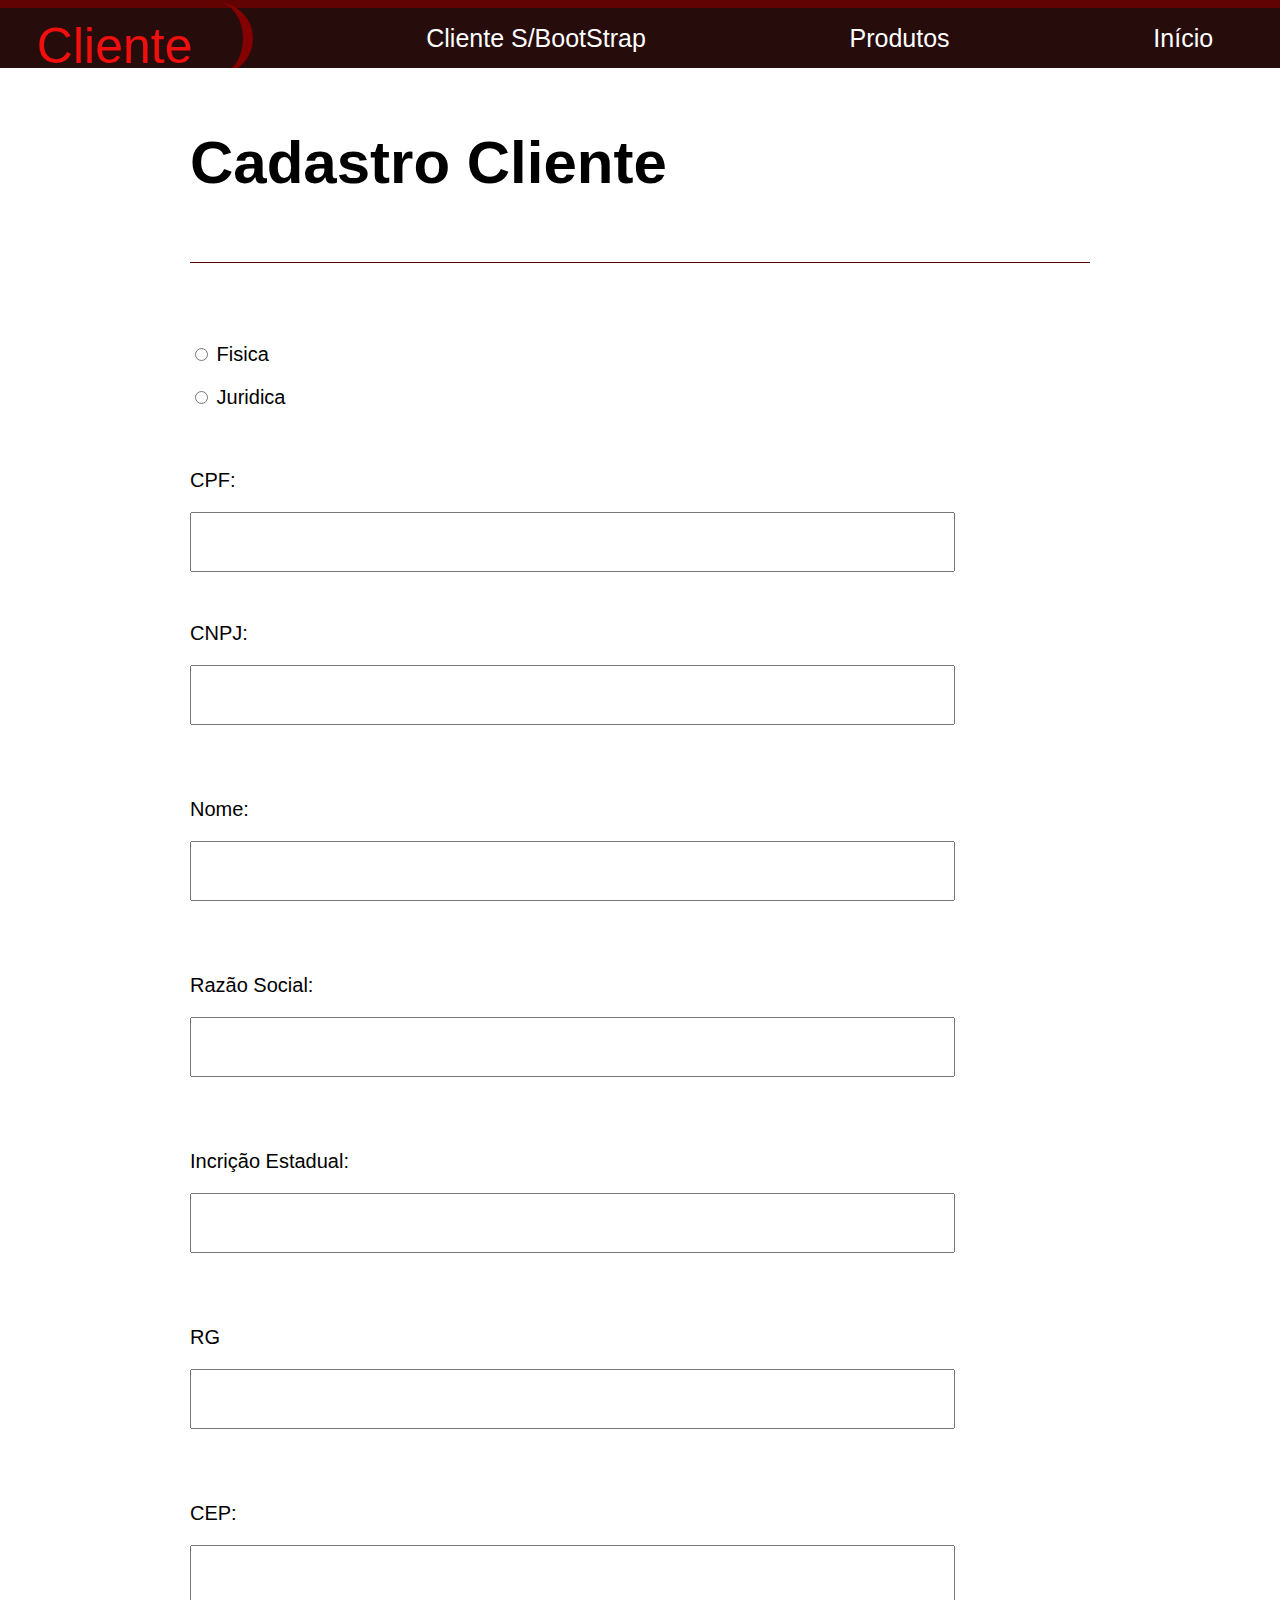
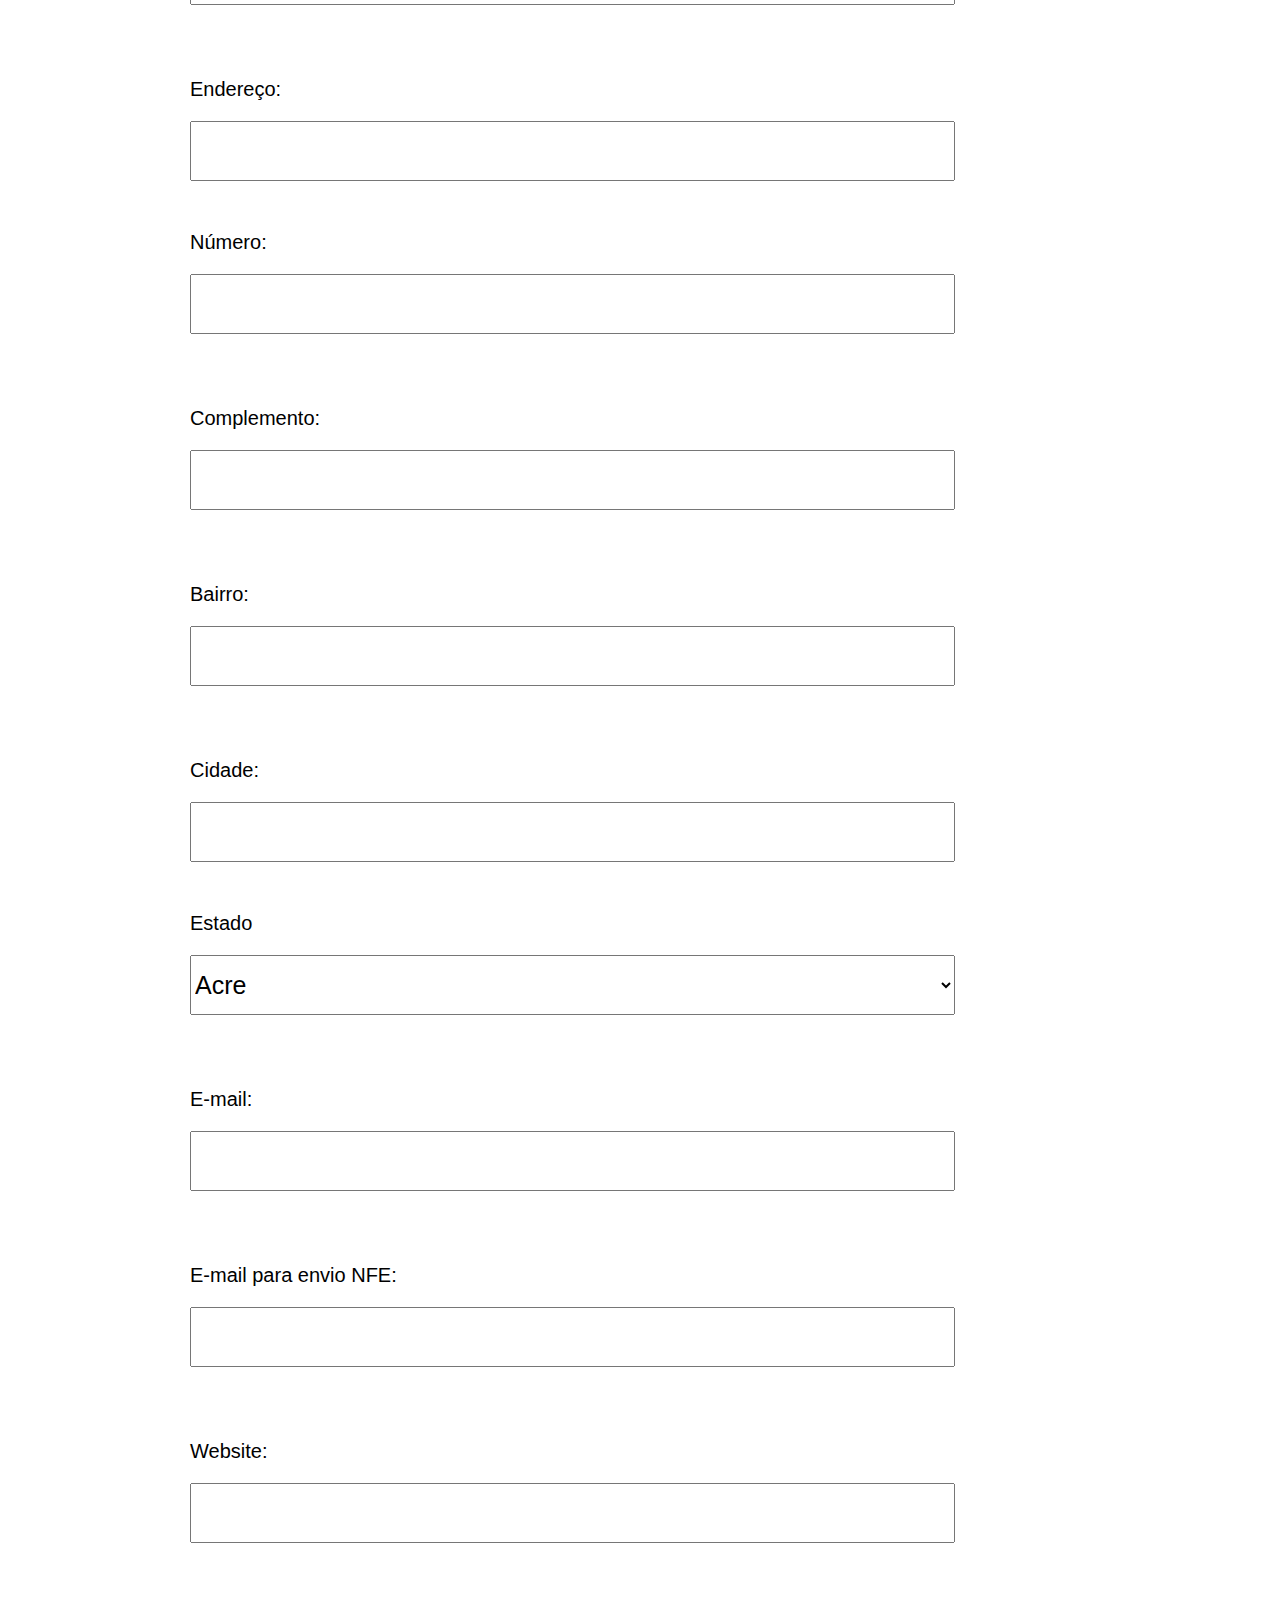
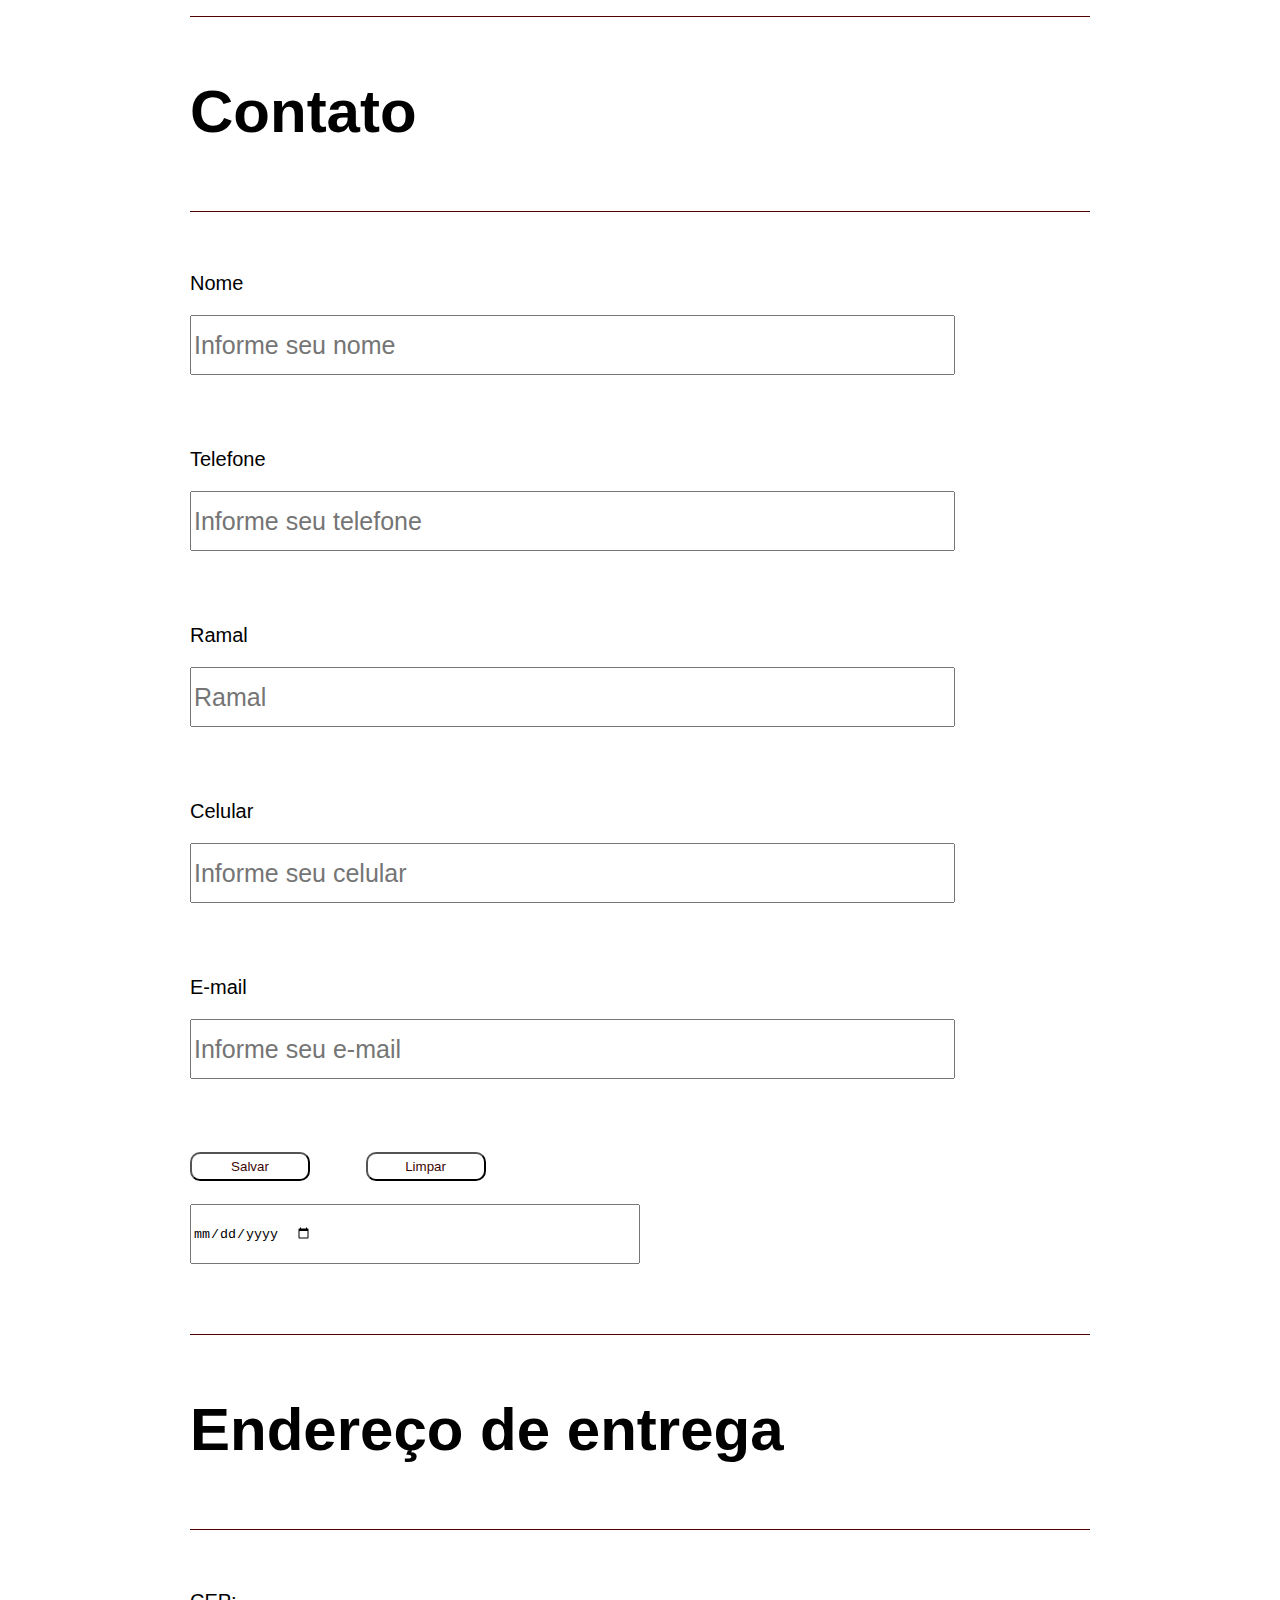
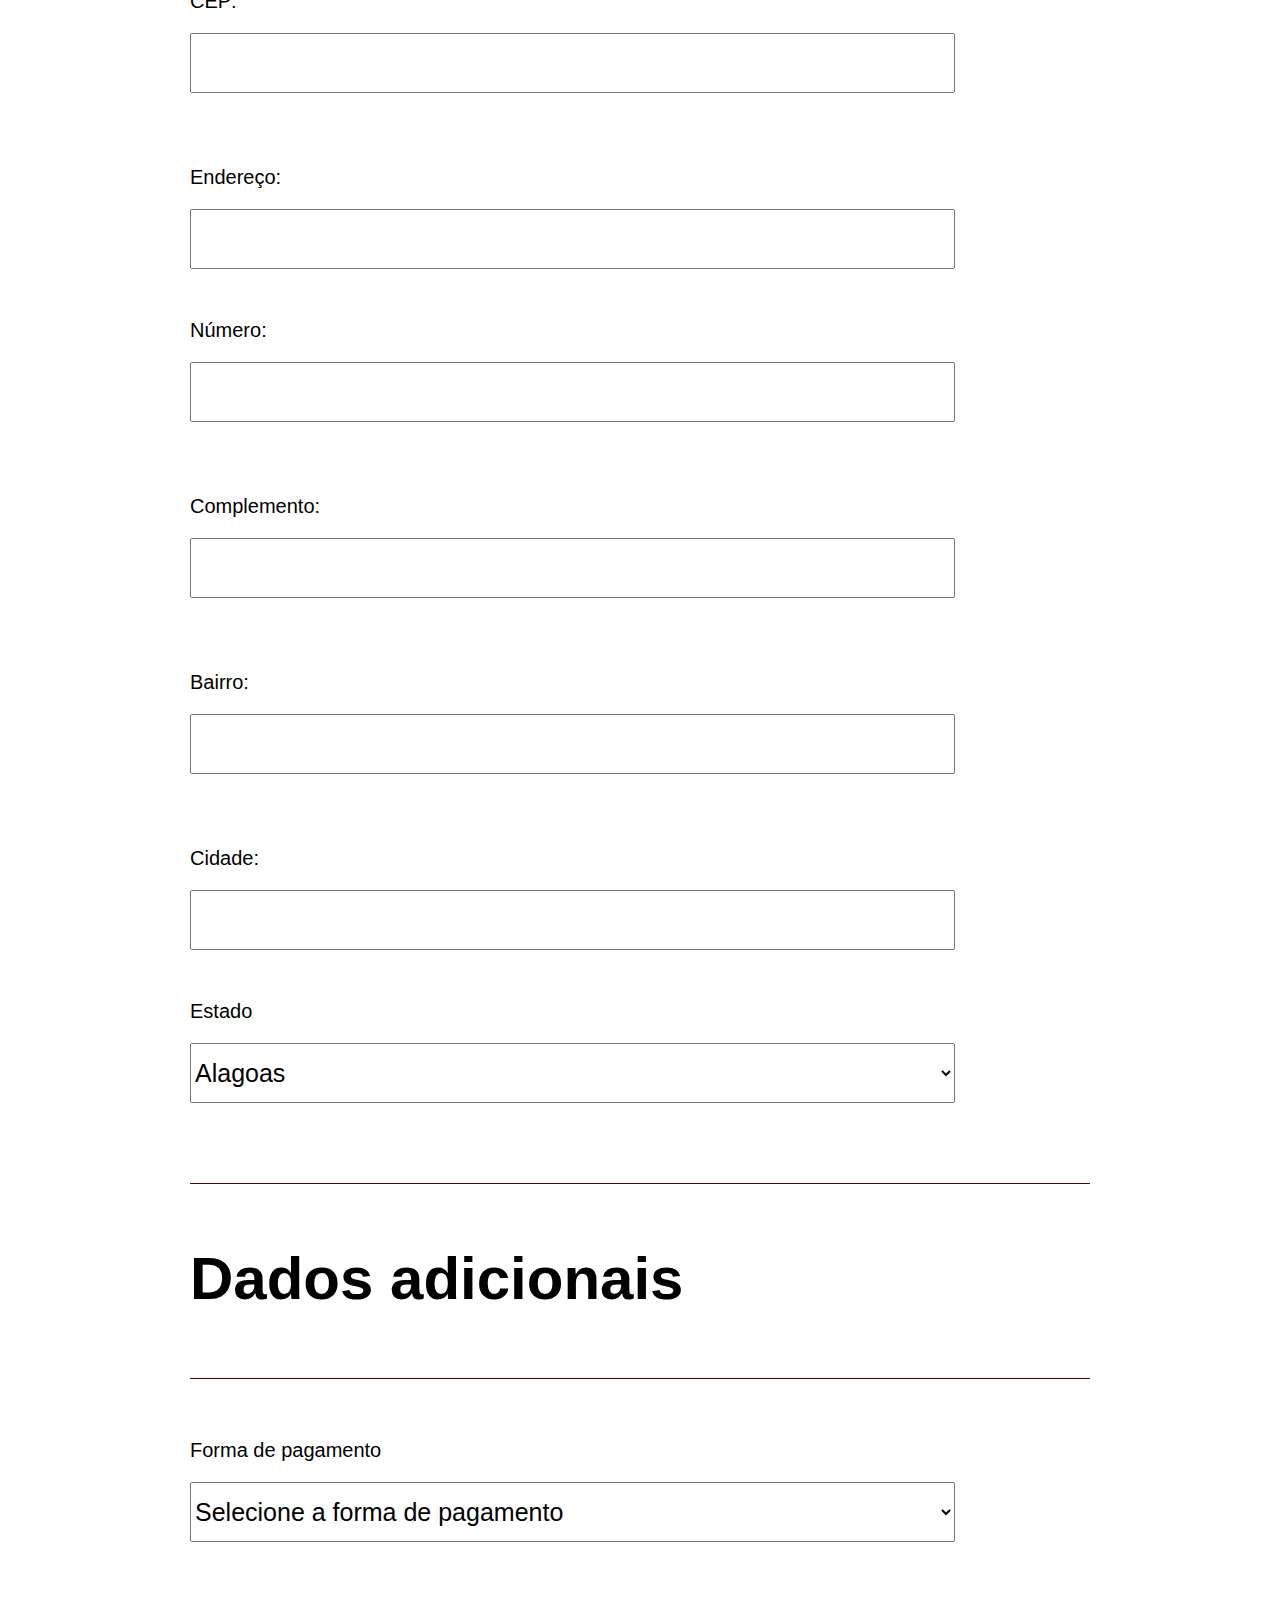
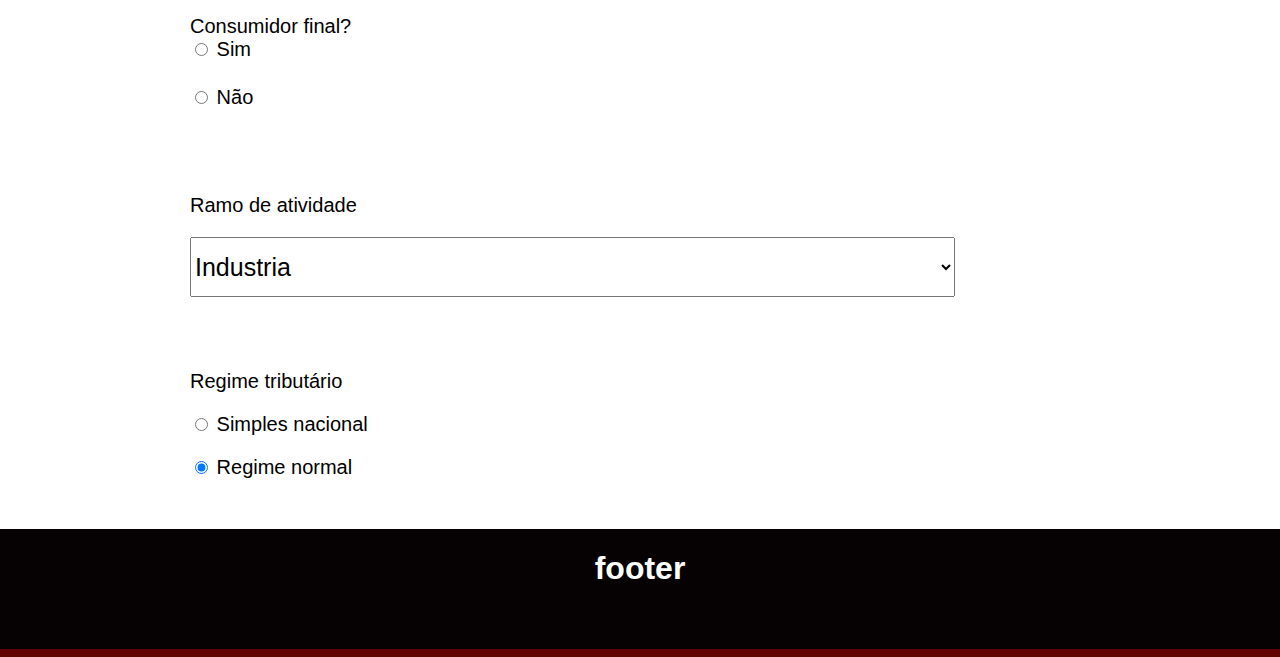
==== Cadastro_com_Bootstrap.html @ b9634b21 "first commit" ====
<!doctype html>
  <html lang="en">
    <head>
      <meta charset="utf-8">
      <meta name="viewport" content="width=device-width, initial-scale=1">
      <title>Client</title>
      <link href="https://cdn.jsdelivr.net/npm/bootstrap@5.3.0-alpha1/dist/css/bootstrap.min.css" rel="stylesheet" integrity="sha384-GLhlTQ8iRABdZLl6O3oVMWSktQOp6b7In1Zl3/Jr59b6EGGoI1aFkw7cmDA6j6gD" crossorigin="anonymous">
      <link rel="stylesheet" href= "style.css">
    
    </head>
    <body>
      <header>
        <div class="cab">
                <p>Cliente</p>
                <a class="nav-link" href="Cadastrar cliente.html">Cliente s/bootStrap</a>
            
                <a class="nav-link" href="Produtos.html">Produtos</a>
            
                <a class="nav-link" href="index.html">Início</a>

        </div>



    </header>

      <div class="container">
        
      

        <form action="Clientes">
          <h2>Cadastro Cliente</h2>
          <div class="checks">
            <div class="form-check">
              <input class="form-check-input" type="radio" name="flexRadioDefault" id="flexRadioDefault1">
              <label class="form-check-label" for="flexRadioDefault1">
                  Fisica
              </label>
            </div>
            <div class="form-check">
              <input class="form-check-input" type="radio" name="flexRadioDefault" id="flexRadioDefault2" checked>
              <label class="form-check-label" for="flexRadioDefault2">
                  Juridica
              </label>
            </div>



          </div>

          
    

          <label for="CPF">CPF:</label>
          
          <input type="text"class="form-control" aria-label="Sizing example input" aria-describedby="inputGroup-sizing-sm" maxlength="18" size="18">
          <label for="CNPJ">CNPJ:</label>
          <input type="text" size="18" maxlength="18" required class="form-control" aria-label="Sizing example input" aria-describedby="inputGroup-sizing-sm"><br>

          <label for="Nome">Nome:</label>
          <input type="text" size="60" maxlength="60" required class="form-control" aria-label="Sizing example input" aria-describedby="inputGroup-sizing-sm"><br>
          <label for="Razão Social">Razão Social:</label>
          <input type="text" size="60" maxlength="60" required class="form-control" aria-label="Sizing example input" aria-describedby="inputGroup-sizing-sm"><br>

          <label for="Inscrição Estadual">Incrição Estadual:</label>
          <input type="text" size="20" maxlength="20" class="form-control" aria-label="Sizing example input" aria-describedby="inputGroup-sizing-sm"><br>
          <label for="RG">RG</label>
          <input type="text" size="20" maxlength="20" class="form-control" aria-label="Sizing example input" aria-describedby="inputGroup-sizing-sm"><br>

          <label for="CEP">CEP:</label>
          <input type="text" size="9" maxlength="9" required class="form-control" aria-label="Sizing example input" aria-describedby="inputGroup-sizing-sm"><br> 

          <label for="Endereço">Endereço:</label>
          <input type="text" size="50" maxlength="50" class="form-control" aria-label="Sizing example input" aria-describedby="inputGroup-sizing-sm">

          <label for="Número">Número:</label>
          <input type="text" size="5" maxlength="5" class="form-control" aria-label="Sizing example input" aria-describedby="inputGroup-sizing-sm"><br>


          <label for="Complemento">Complemento:</label>
          <input type="text" size="50" maxlength="50" class="form-control" aria-label="Sizing example input" aria-describedby="inputGroup-sizing-sm"><br>

          <label for="Bairro">Bairro:</label>
          <input type="text" size="30" maxlength="30" class="form-control" aria-label="Sizing example input" aria-describedby="inputGroup-sizing-sm"><br>

          <label for="Cidade">Cidade:</label>
          <input type="text" size="30" maxlength="30" class="form-control" aria-label="Sizing example input" aria-describedby="inputGroup-sizing-sm">


          <label for="estado">Estado</label>
          <select id="estado" name="estado" class="form-select form-select-lg mb-3" aria-label="Sizing example input" aria-describedby="inputGroup-sizing-sm">
          <option value="AC">Acre</option>
          <option value="AL">Alagoas</option>
          <option value="AP">Amapá</option>
      <option value="AM">Amazonas</option>
          <option value="BA">Bahia</option>
          <option value="CE">Ceará</option>
          <option value="DF">Distrito Federal</option>
      <option value="ES">Espírito Santo</option>
          <option value="GO">Goiás</option>
          <option value="MA">Maranhao</option>
          <option value="MG">Minas Gerais</option>
      <option value="PA">Pará</option>
          <option value="PB">Paraíba</option>
          <option value="PR">Paraná</option>
          <option value="PE">Pernambuco</option>
      <option value="PI">Piauí</option>
          <option value="RJ">Rio de Janeiro</option>
          <option value="RN">Rio Grande do Norte</option>
          <option value="RS">Rio Grande do Sul</option>
          <option value="RO">Rondônia</option>
      <option value="RR">Roraima</option>
          <option value="SC">Santa Catarina</option>
          <option value="SP">São Paulo</option>
          <option value="SE">Sergipe</option>
      <option value="TO">Tocantins</option>

          </select>

          <br>

          <label for="Email">E-mail:</label>
          <input type="text" size="60" maxlength="60" required class="form-control" aria-label="Sizing example input" aria-describedby="inputGroup-sizing-sm"><br>

          <label for="Email para envio NFE">E-mail para envio NFE:</label>
          <input type="text" size="60" maxlength="60" required class="form-control" aria-label="Sizing example input" aria-describedby="inputGroup-sizing-sm"><br>

          <label for="Website">Website:</label>
          <input type="text" size="60" maxlength="60" class="form-control" aria-label="Sizing example input" aria-describedby="inputGroup-sizing-sm"><br>
          
          
          <div class="contato">

                <h2>Contato</h2>


                <label for="entrada do nome">Nome</label>
                <input type="text" size="30" required placeholder="Informe seu nome" class="form-control" aria-label="Sizing example input" aria-describedby="inputGroup-sizing-sm"> <br>
                
                <label for="telefone">Telefone</label>
                <input type="tel" size="30" required placeholder="Informe seu telefone" class="form-control" aria-label="Sizing example input" aria-describedby="inputGroup-sizing-sm"><br>
                <label for="Ramal">Ramal</label>
                <input type="text" size="5" required placeholder="Ramal" class="form-control" aria-label="Sizing example input" aria-describedby="inputGroup-sizing-sm"><br>
                <label for="Celular">Celular</label>
                <input type="tel" size="30" required placeholder="Informe seu celular" class="form-control" aria-label="Sizing example input" aria-describedby="inputGroup-sizing-sm"><br>
                <label for="email">E-mail</label>
                <input type="email" size="60" required placeholder="Informe seu e-mail" class="form-control" aria-label="Sizing example input" aria-describedby="inputGroup-sizing-sm"><br>


                <input  class="button"  type="Submit" value="Salvar">
                <input class="button" type="reset" value="Limpar"><br><br>
      
                <input class="data" type="date" e>
          </div>

          <div class="endereco">

          <h2>Endereço de entrega</h2>
          <label for="CEP">CEP:</label>
          <input type="text"  required class="form-control" aria-label="Sizing example input" aria-describedby="inputGroup-sizing-sm"><br> 

          <label for="Endereço">Endereço:</label>
          <input type="text" size="50" maxlength="50" class="form-control" aria-label="Sizing example input" aria-describedby="inputGroup-sizing-sm">

          <label for="Número">Número:</label>
          <input type="text" size="5" maxlength="5" class="form-control" aria-label="Sizing example input" aria-describedby="inputGroup-sizing-sm"><br>


          <label for="Complemento">Complemento:</label>
          <input type="text" size="50" maxlength="50" class="form-control" aria-label="Sizing example input" aria-describedby="inputGroup-sizing-sm"><br>

          <label for="Bairro">Bairro:</label>
          <input type="text" size="30" maxlength="30" class="form-control" aria-label="Sizing example input" aria-describedby="inputGroup-sizing-sm"><br>

          <label for="Cidade">Cidade:</label>
          <input type="text" size="30" maxlength="30" class="form-control" aria-label="Sizing example input" aria-describedby="inputGroup-sizing-sm">


          <label for="estado">Estado</label>
          <select id="estado" name="estado" class="form-select form-select-lg mb-3" aria-describedby="inputGroup-sizing-sm"> 
          <option value="AL">Alagoas</option>
          <option value="AP">Amapá</option>
      <option value="AM">Amazonas</option>
          <option value="BA">Bahia</option>
          <option value="CE">Ceará</option>
          <option value="DF">Distrito Federal</option>
      <option value="ES">Espírito Santo</option>
          <option value="GO">Goiás</option>
          <option value="MA">Maranhao</option>
          <option value="MG">Minas Gerais</option>
      <option value="PA">Pará</option>
          <option value="PB">Paraíba</option>
          <option value="PR">Paraná</option>
          <option value="PE">Pernambuco</option>
      <option value="PI">Piauí</option>
          <option value="RJ">Rio de Janeiro</option>
          <option value="RN">Rio Grande do Norte</option>
          <option value="RS">Rio Grande do Sul</option>
          <option value="RO">Rondônia</option>
      <option value="RR">Roraima</option>
          <option value="SC">Santa Catarina</option>
          <option value="SP">São Paulo</option>
          <option value="SE">Sergipe</option>
      <option value="TO">Tocantins</option>
          </select>

          </div>

          <div class="adicionais">
          <h2>Dados adicionais</h2>

          <label for="formapag">Forma de pagamento</label>
            <select name="" id="formaspagamentos" class="form-select form-select-lg mb-3"  aria-label=".form-select-lg example">
              <option selected>Selecione a forma de pagamento</option>
              <option value="1">A vista</option>
              <option value="2">15 dias</option>
              <option value="3">30 dias</option>
              <option value="4">30/60</option>
              <option value="4">30/60/90</option>
            </select><br>
            <div class="atev"> <label id="tipo">Consumidor final?</label><br>
              <input class="form-check-input" type="radio" id="Consumidorfinal" name="cliente" value="final">
              <label for="cf">Sim</label><br>
              <input class="form-check-input" type="radio" id="ci" name="cliente" value="intermediario">
              <label for="ci">Não</label><br> 
            </div>


          <label for="ramo">Ramo de atividade</label>
          <select name="" id="ramo" class="form-select form-select-lg mb-3" aria-describedby="inputGroup-sizing-sm">
              <option value="1">Industria</option>
              <option value="2">Atacado</option>
              <option value="3">Varejo</option>
            </select><br>
      
            <label id="tipo">Regime tributário</label>
            
            <div class="form-check">
              <input class="form-check-input" type="radio" name="flexRadioDefault" id="flexRadioDefault1">
              <label class="form-check-label" for="flexRadioDefault1">
                  Simples nacional
              </label>
            </div>
            <div class="form-check">
              <input class="form-check-input" type="radio" name="flexRadioDefault" id="flexRadioDefault2" checked>
              <label class="form-check-label" for="flexRadioDefault2">
                  Regime normal
              </label>
            </div>

          </div>




      
      </form>


      </div>
    </div>
      <script src="https://cdn.jsdelivr.net/npm/bootstrap@5.3.0-alpha1/dist/js/bootstrap.bundle.min.js" integrity="sha384-w76AqPfDkMBDXo30jS1Sgez6pr3x5MlQ1ZAGC+nuZB+EYdgRZgiwxhTBTkF7CXvN" crossorigin="anonymous"></script>
      <footer>
        <h1>
          footer
        </h1>
      </footer>
    
    </body>

  </html>
---- style.css ----
*{
    box-sizing: border-box;
    
}

.cab{

    height: 60px;
    display: flex;
    background-color: rgb(39, 12, 12);
    color: rgb(255, 255, 255);
    width: 1320px;
    justify-content: space-around;
    text-transform:capitalize;
    font-family:sans-serif;
    align-items: center;
    flex-direction: row;
    font-size: 50px;

 
 
}
.cab p{
    padding-top: 15px;
    font-family:Verdana, Geneva, Tahoma, sans-serif;
    border-right: 10px solid #850000;
    padding-right: 50px;
  border-radius: 60px;
  color: #f10e0e;
    
}

body{
      background-color: rgb(97, 3, 3);
      justify-content: center;
      display: flex;
      font-family:'Franklin Gothic Medium', 'Arial Narrow', Arial, sans-serif;
      flex-direction: column;
      align-items: center;

}

.container{

    background-color: rgb(255, 255, 255);
    display: flex;
    flex-direction: column;
    justify-content: center;
    align-items: center;
    width: 1320px;
    min-height: 800px;
    padding-bottom: 0px;



}
.containercapa{

    background-color: rgb(255, 255, 255);
    display: flex;
    flex-direction: column;
    justify-content:first baseline;
    align-items:center;
    width: 1320px;
    height: 1000px;
    padding-top: 80px ;



}
.form-control,.form-select {
    display: flex;
    margin-bottom: 50px;
    width: 85%;
    height: 60px;
    margin-top: 20px;
    font-size: 25px;

   


}

.form-control:hover {
    
    margin-bottom: 1px solid #500202; ;

}



h2{
    margin-top: 60px;
    margin-bottom: 60px;
    font-size: 60px;
    font-weight: bolder;
    padding-bottom: 65px;
    border-bottom: 1px solid  #500202;
}

form{
 
    width: 900px;
    display: flex;
    flex-direction: column;
    font-size: 20px;
    
   
   

}

.form-check{
    margin-top: 20px    ;
    margin-bottom: 20px;
}






a.nav-link{
    color: #ffffff;
    text-decoration: none;
    display: flex;

    font-size: 40px;
}



.checks{


   
    margin-bottom: 40px;
}

.atev{

    margin-bottom: 60px;
}
.atev input {

    margin-bottom: 30px;
}


.contato, .endereco, .adicionais,.origem,.classificacao{

    margin-bottom:30px;
    border-top: 1px solid  #500202;

}

.data{

   display: flex;
   margin-bottom: 40px;
   height: 60px;
   display: flex;
    width: 50%;
 
}

.button{

    background-color:#ffffff;
    border-radius: 10px;
    color: #3d0606;
    padding: 5px;
    margin-right: 50px;
    width: 120px;
    transition: 300ms;
    text-align: center;
}

.button:hover{

    background-color: #3d0606;
    border-radius: 10px;
    color: #ffffff;

}
.cab a{
    margin-right: 20px;
    margin-left: 50px;
    padding: 10px;
    font-size: 25px;
}

.cab a:hover{

    color: #ff0303;

}   
footer{
    height: 120px;
    background-color: rgb(6, 2, 3);
    width: 1320px;
    align-items: center;
    text-align: center;
    color: #ffffff;

    
}
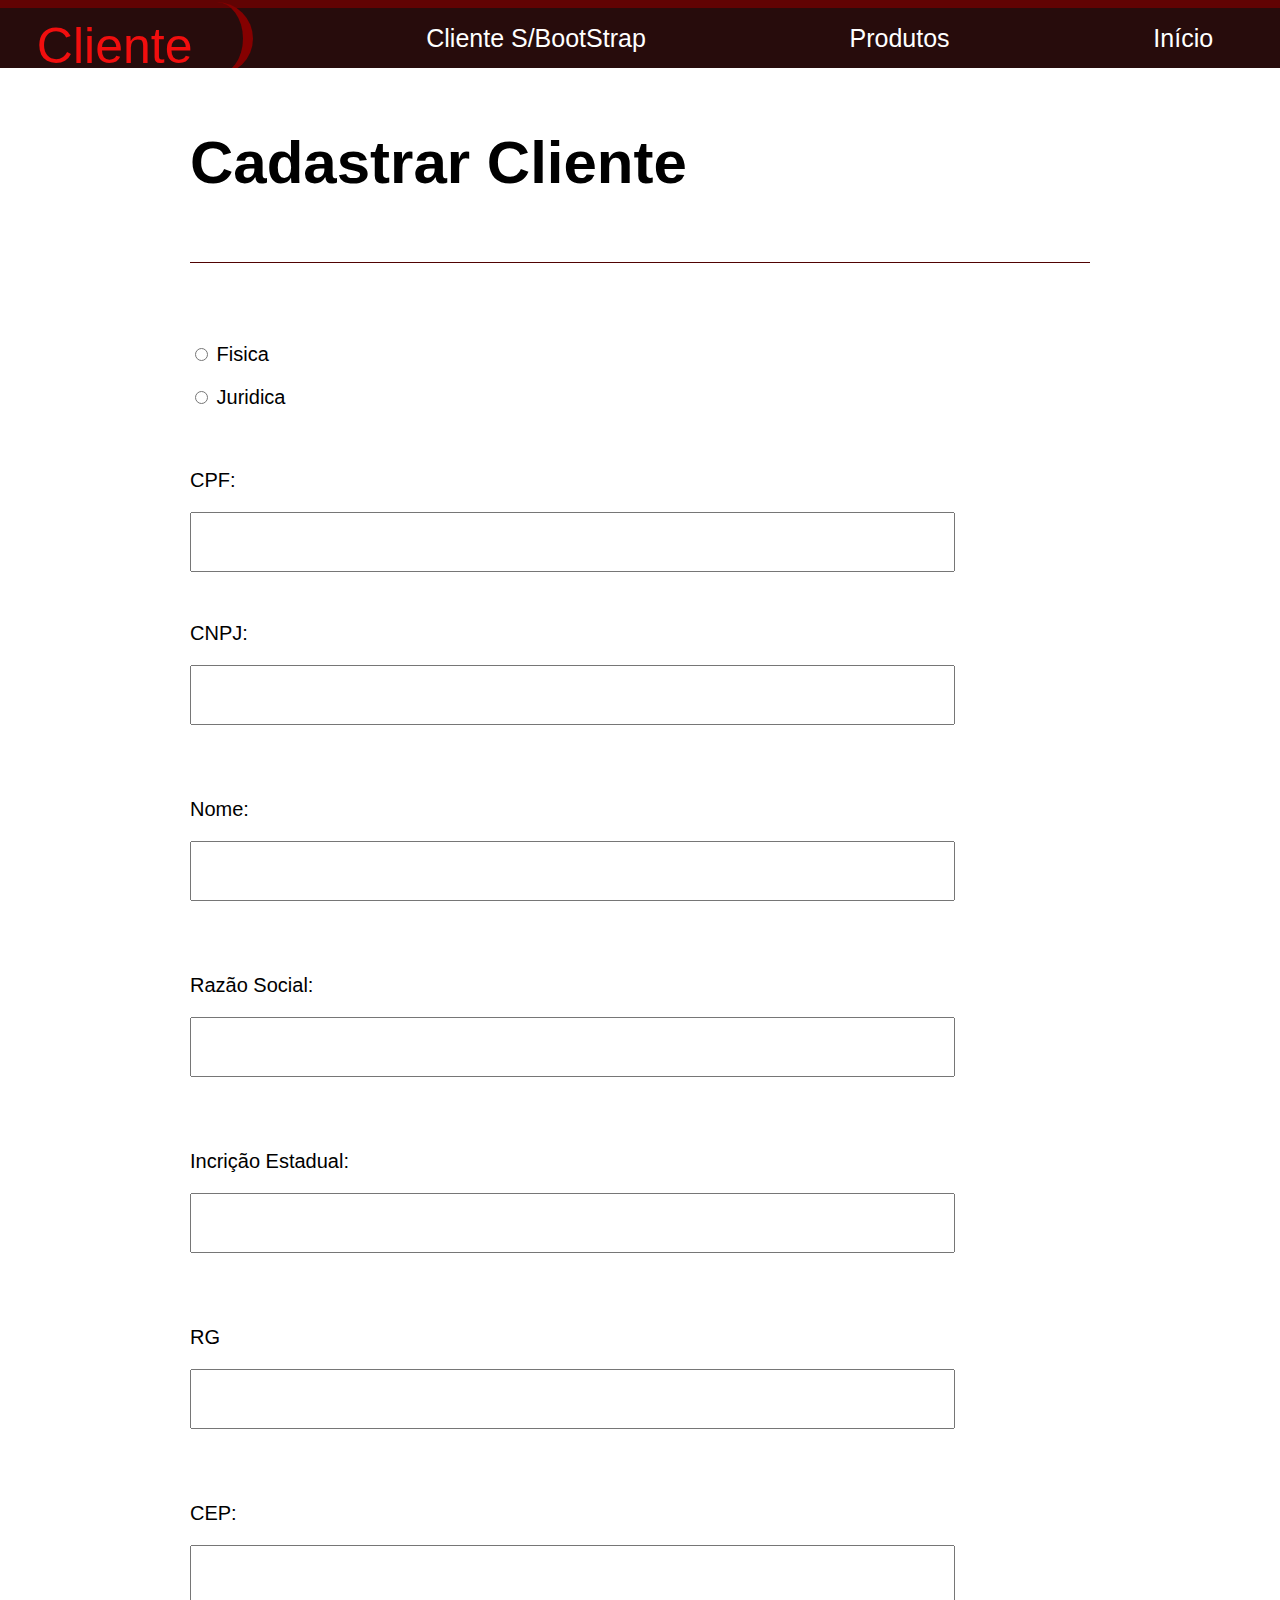
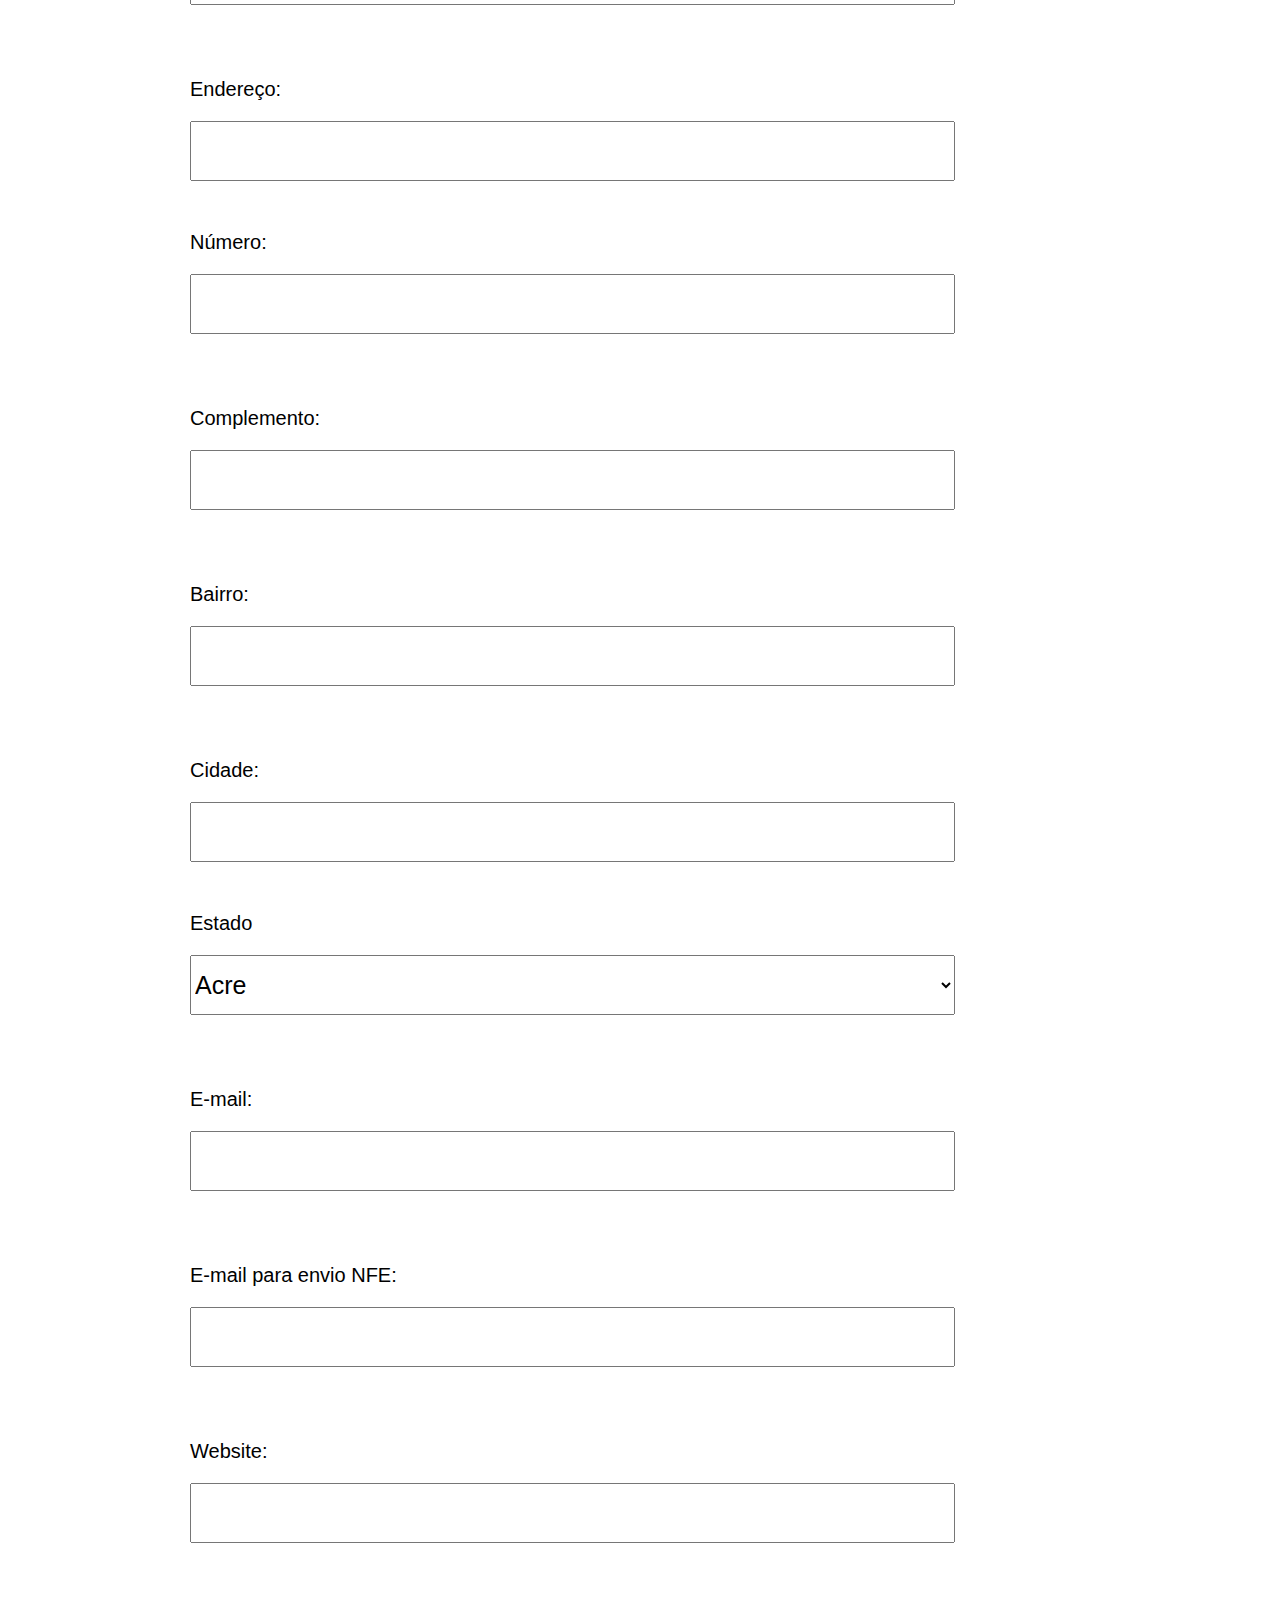
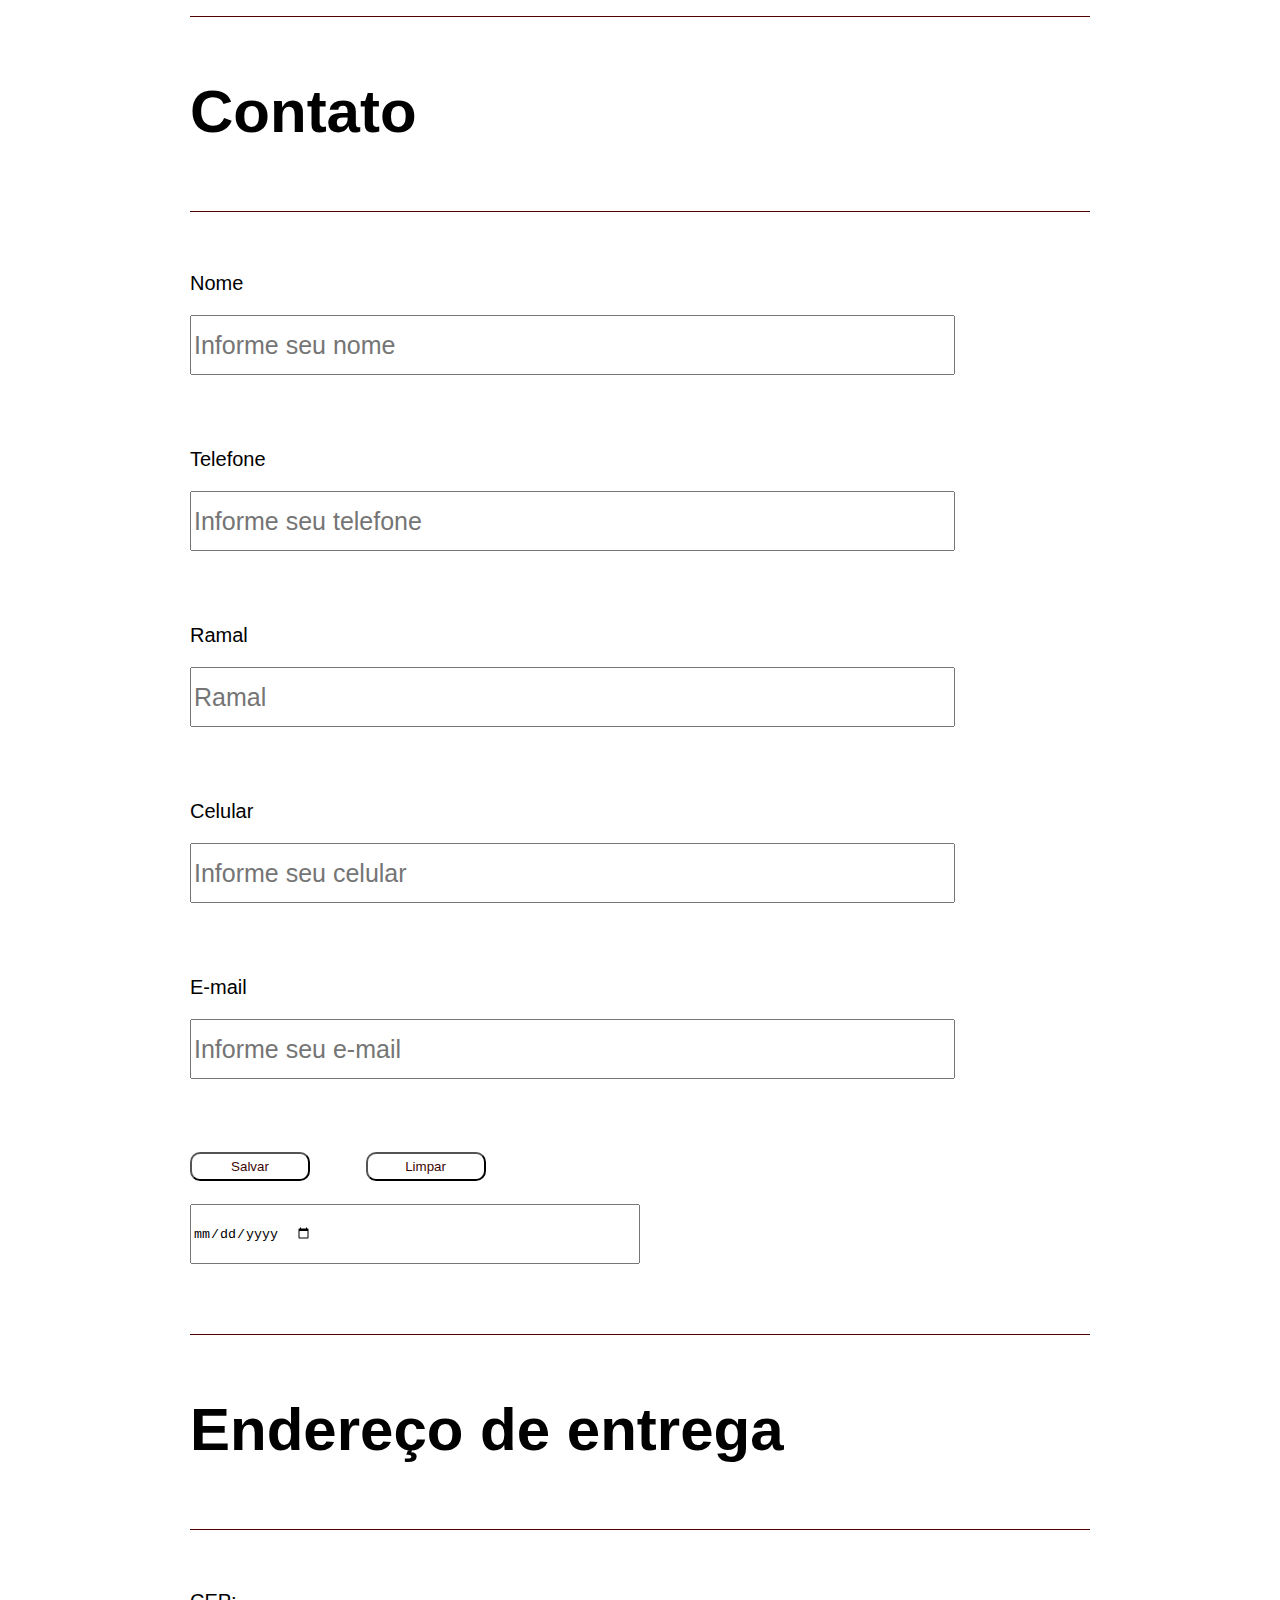
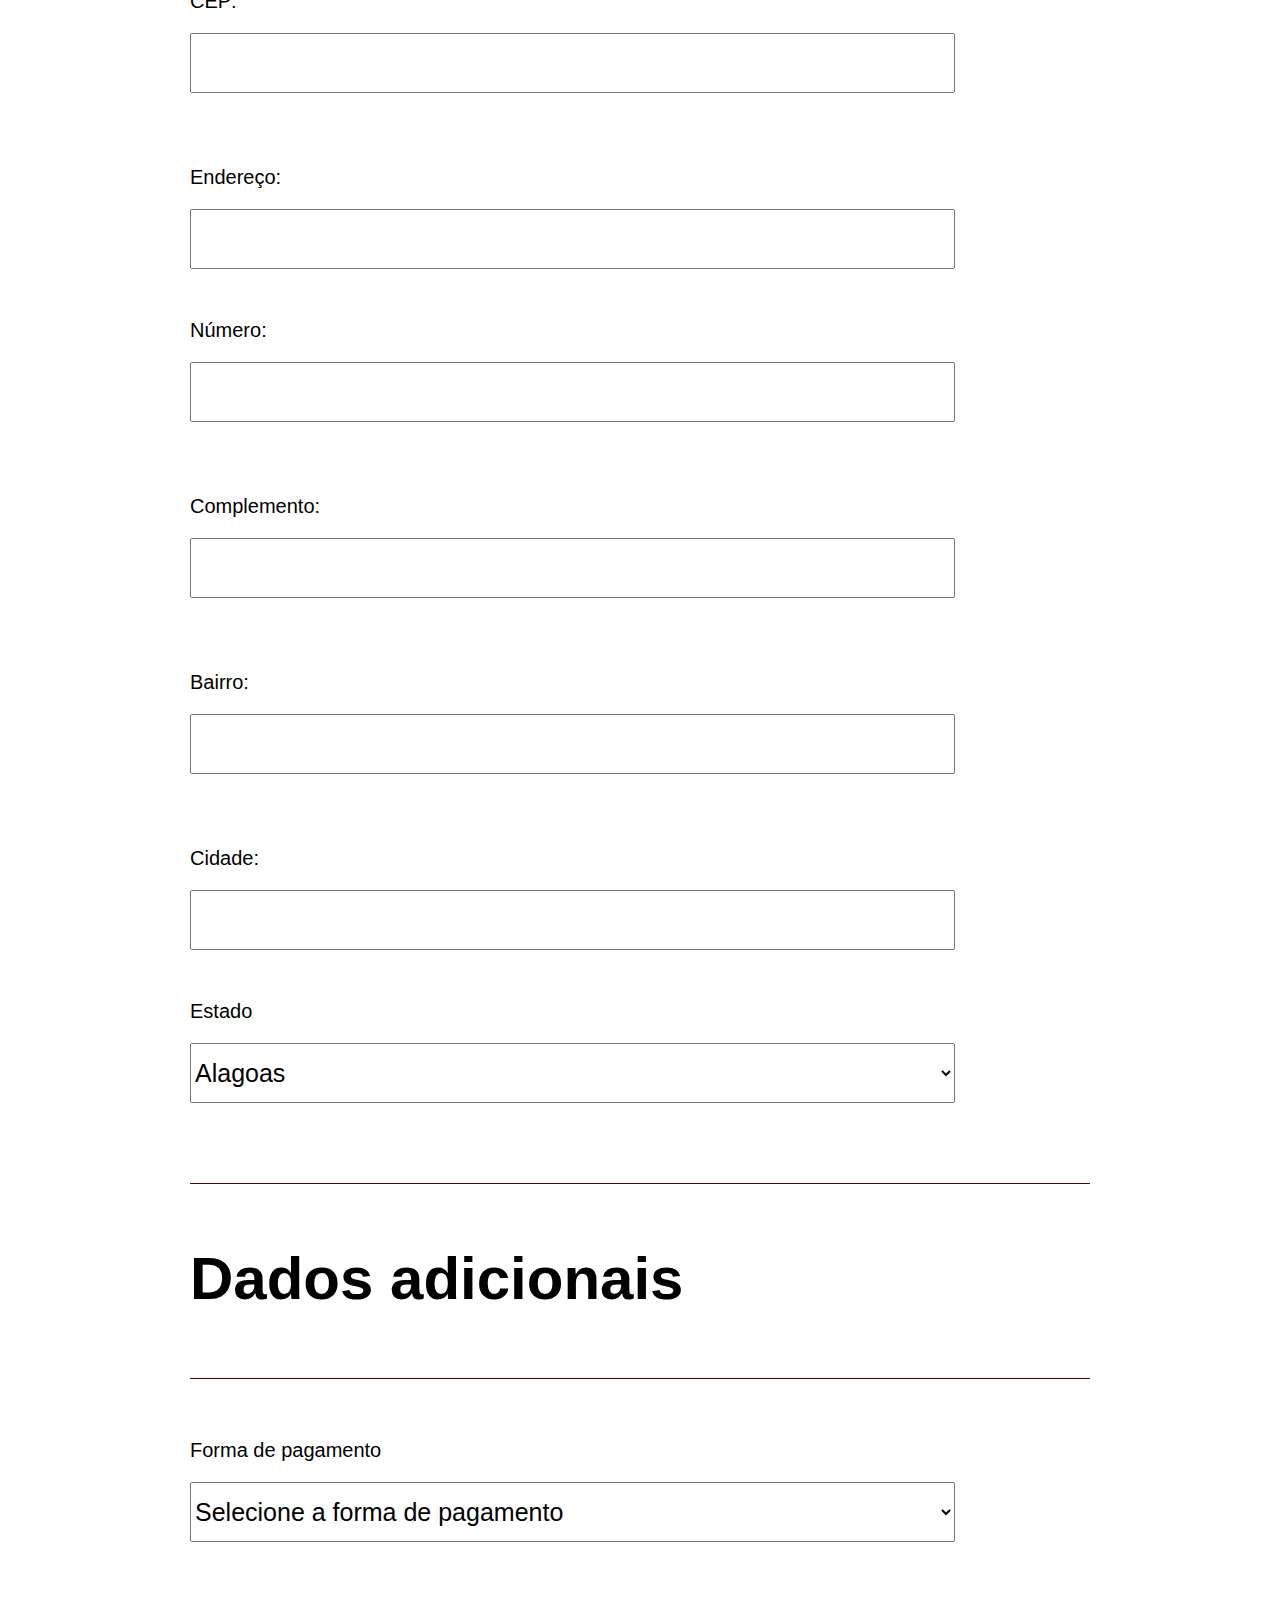
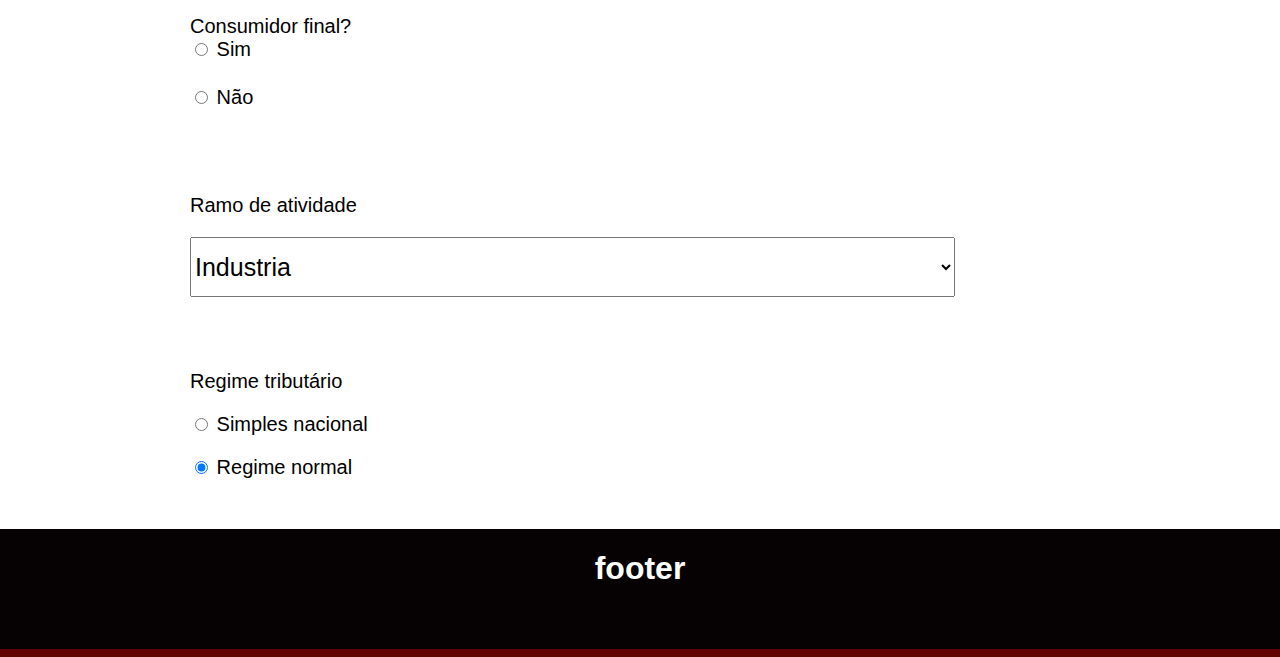
==== commit 6b82cd61: "first commit" ====
--- a/Cadastro_com_Bootstrap.html
+++ b/Cadastro_com_Bootstrap.html
@@ -29,7 +29,7 @@
       
 
         <form action="Clientes">
-          <h2>Cadastro Cliente</h2>
+          <h2>Cadastrar Cliente</h2>
           <div class="checks">
             <div class="form-check">
               <input class="form-check-input" type="radio" name="flexRadioDefault" id="flexRadioDefault1">
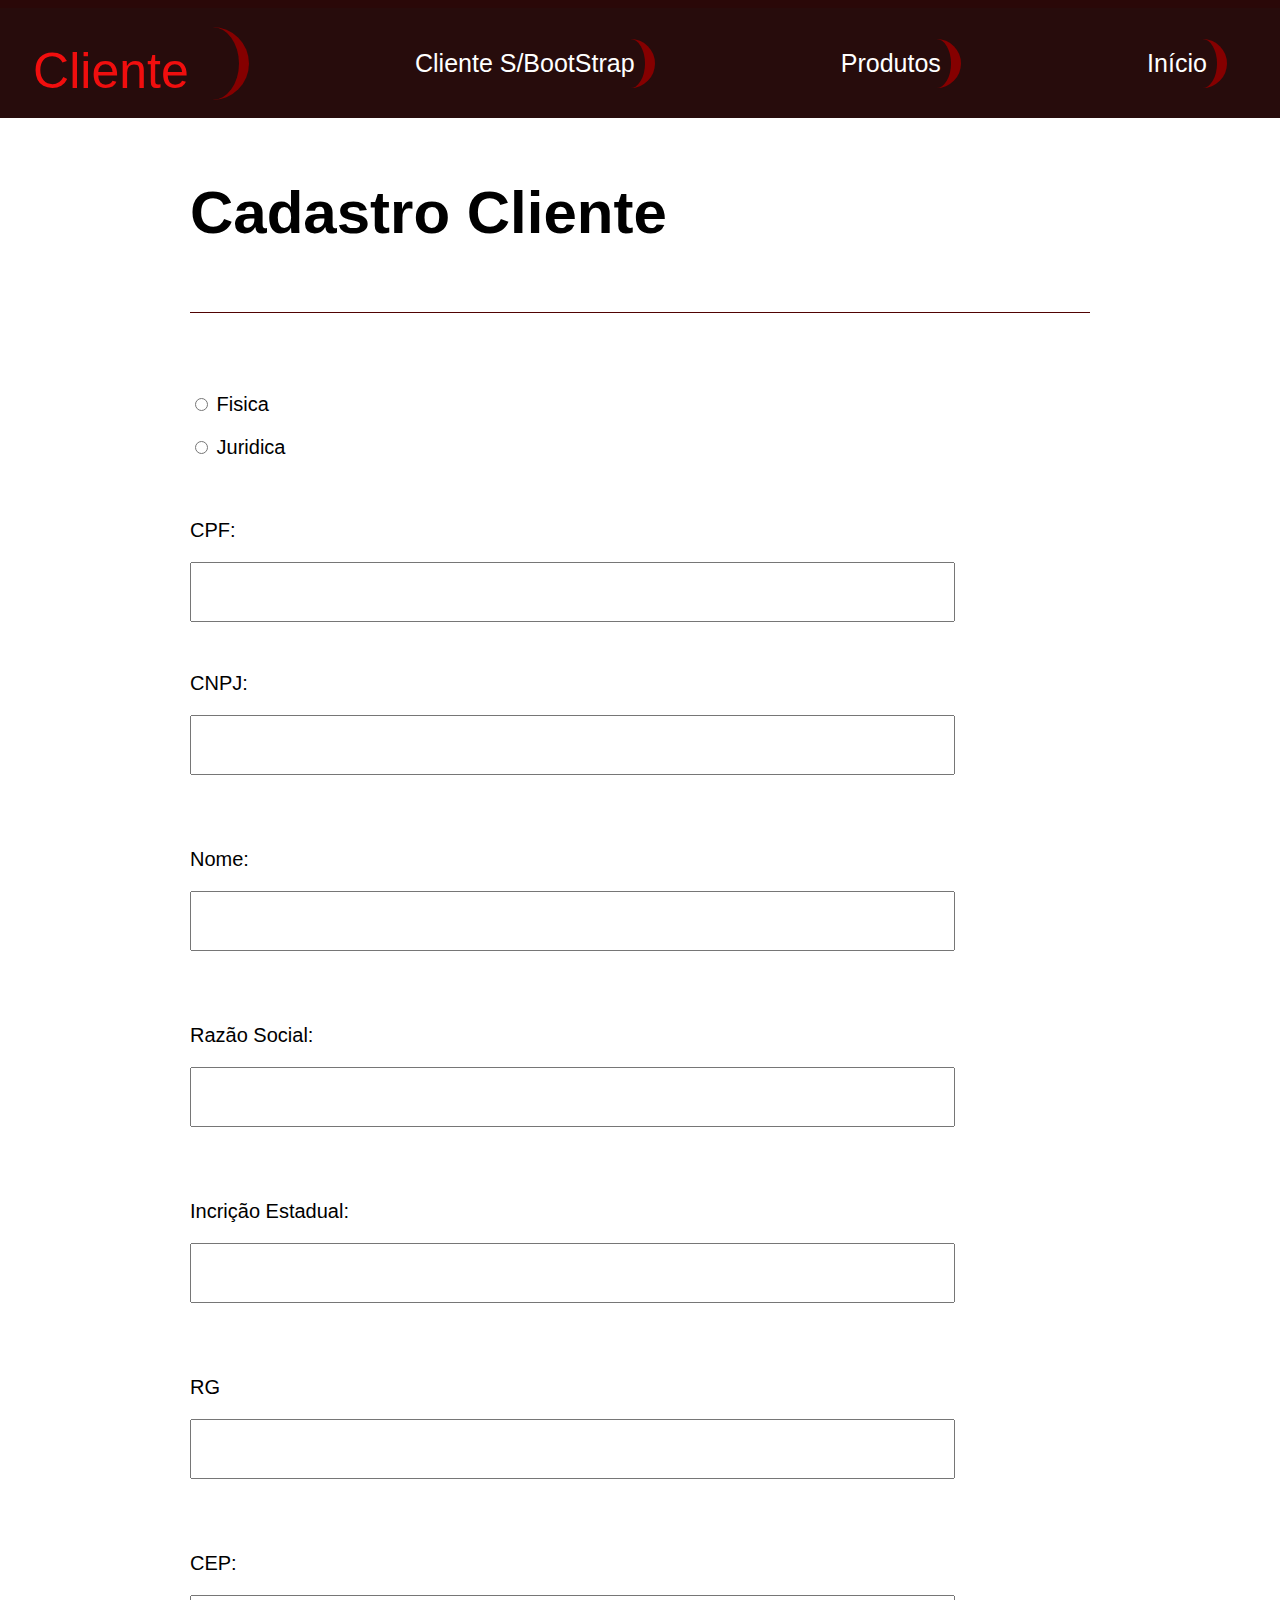
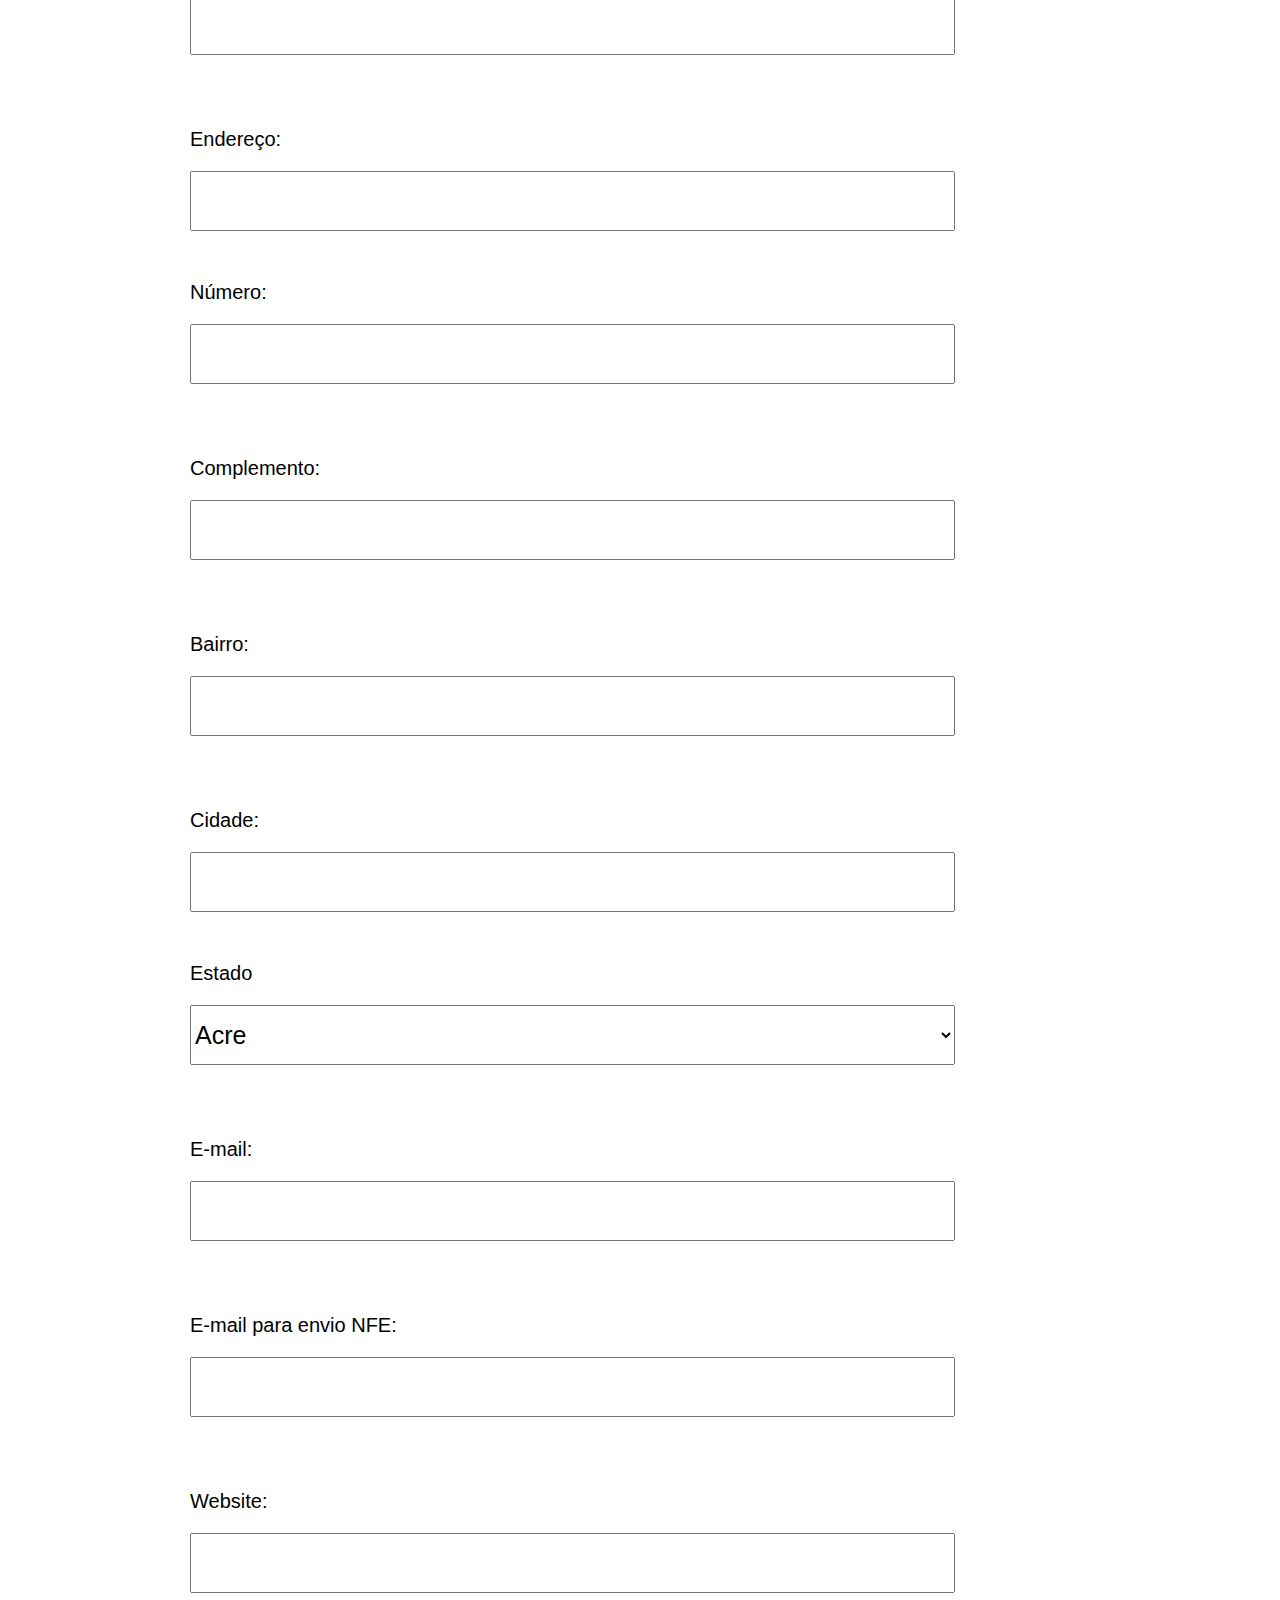
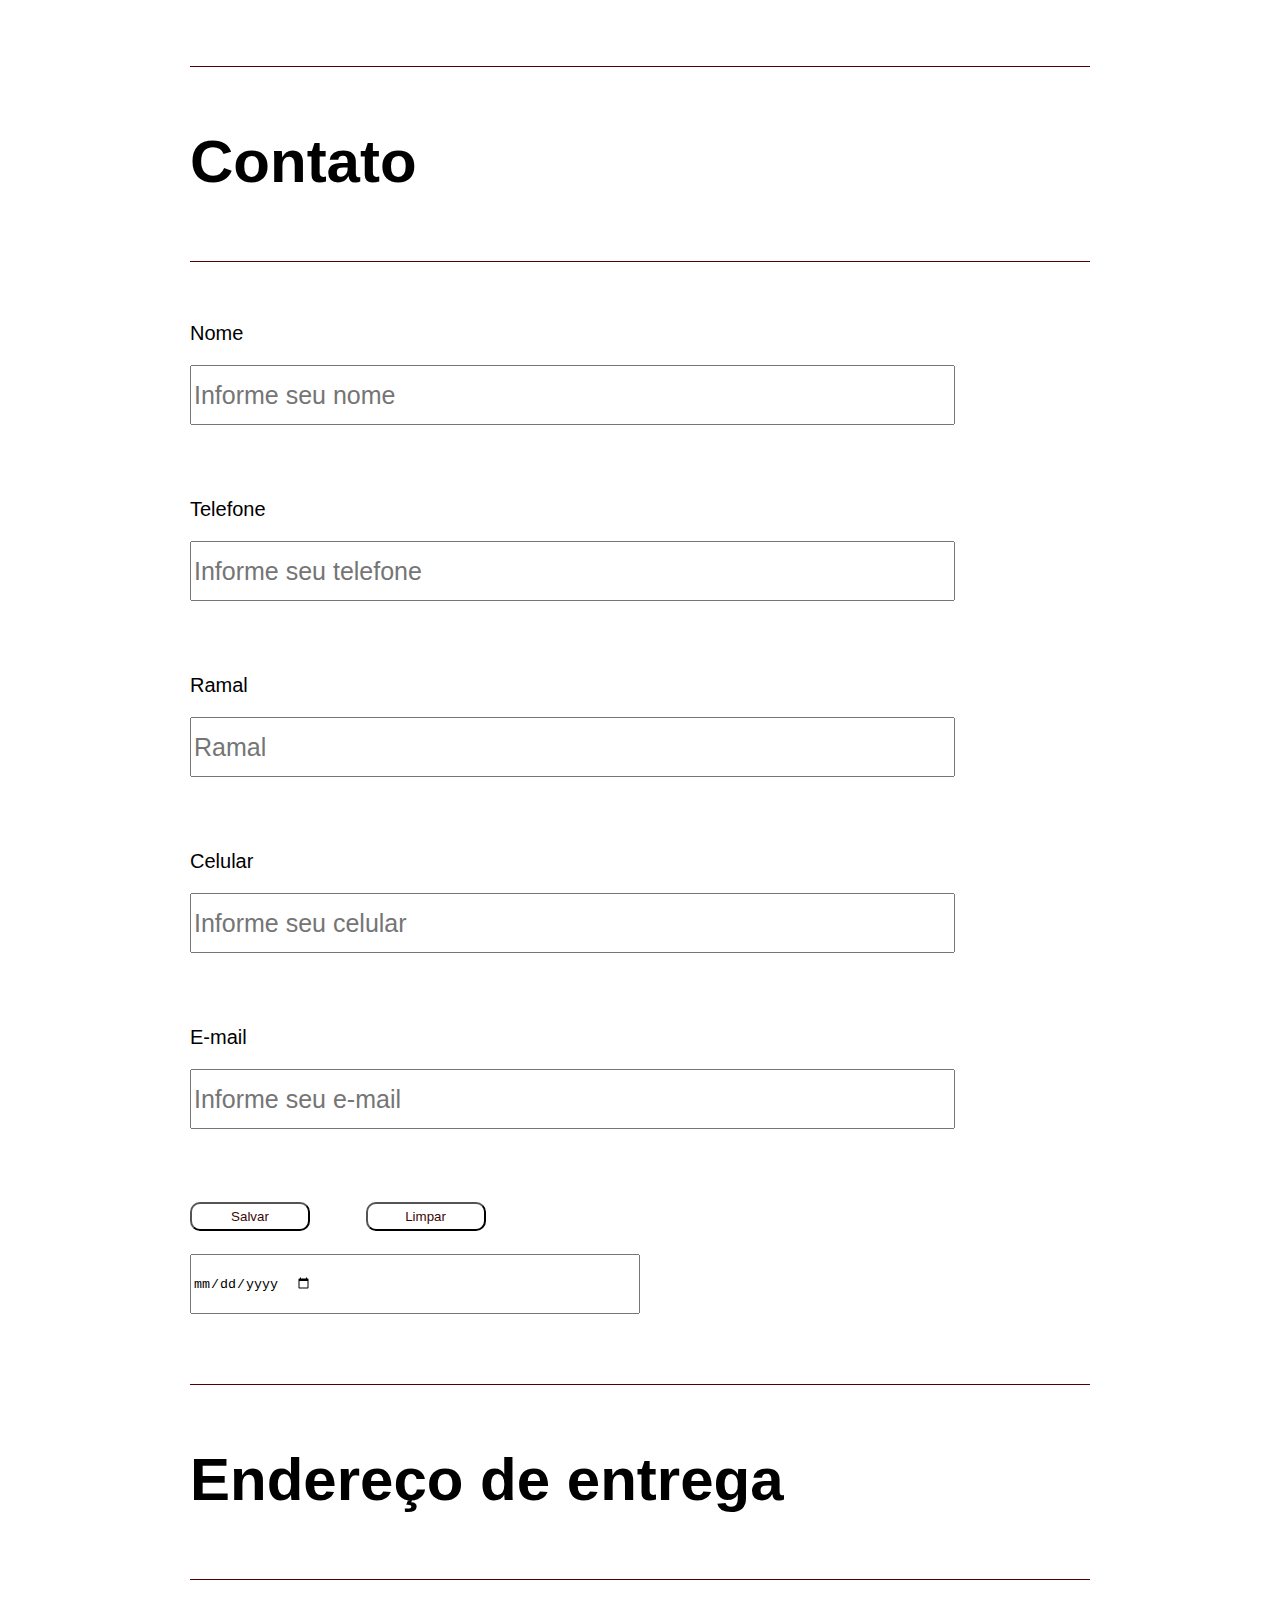
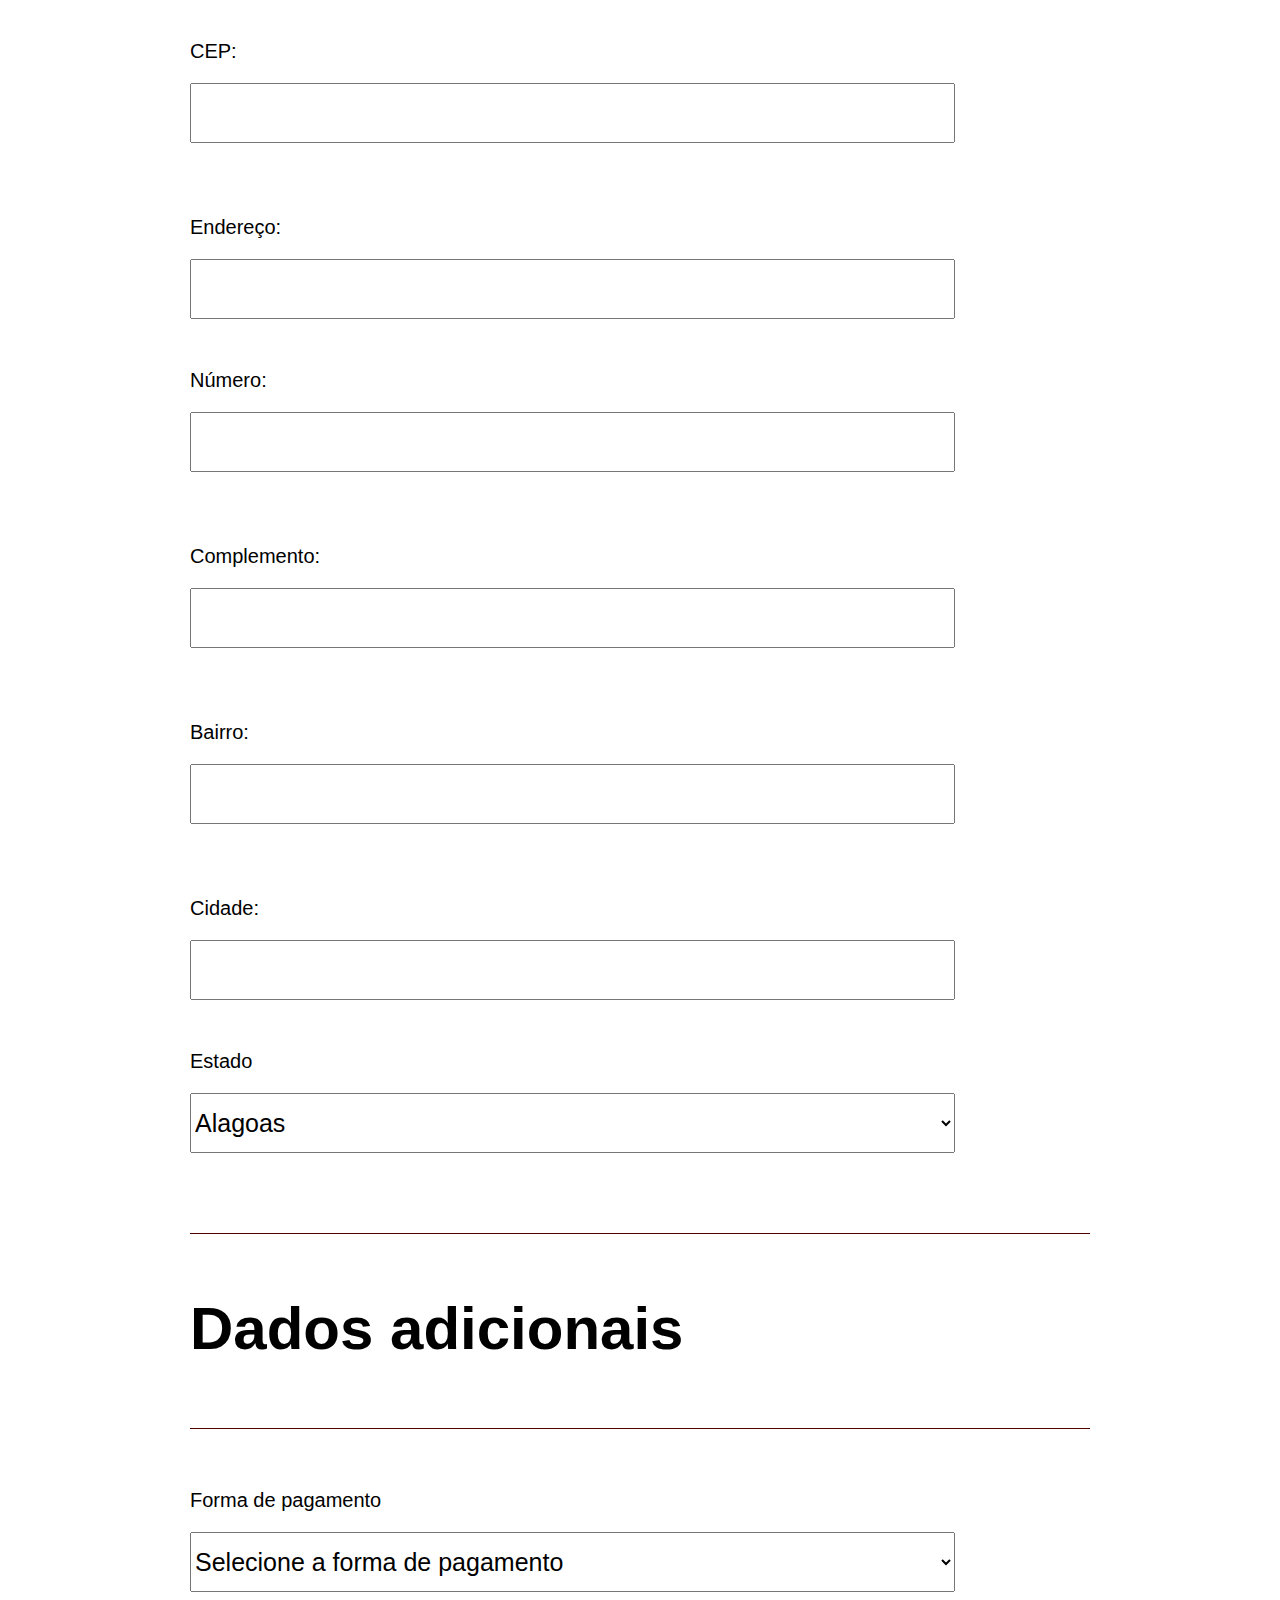
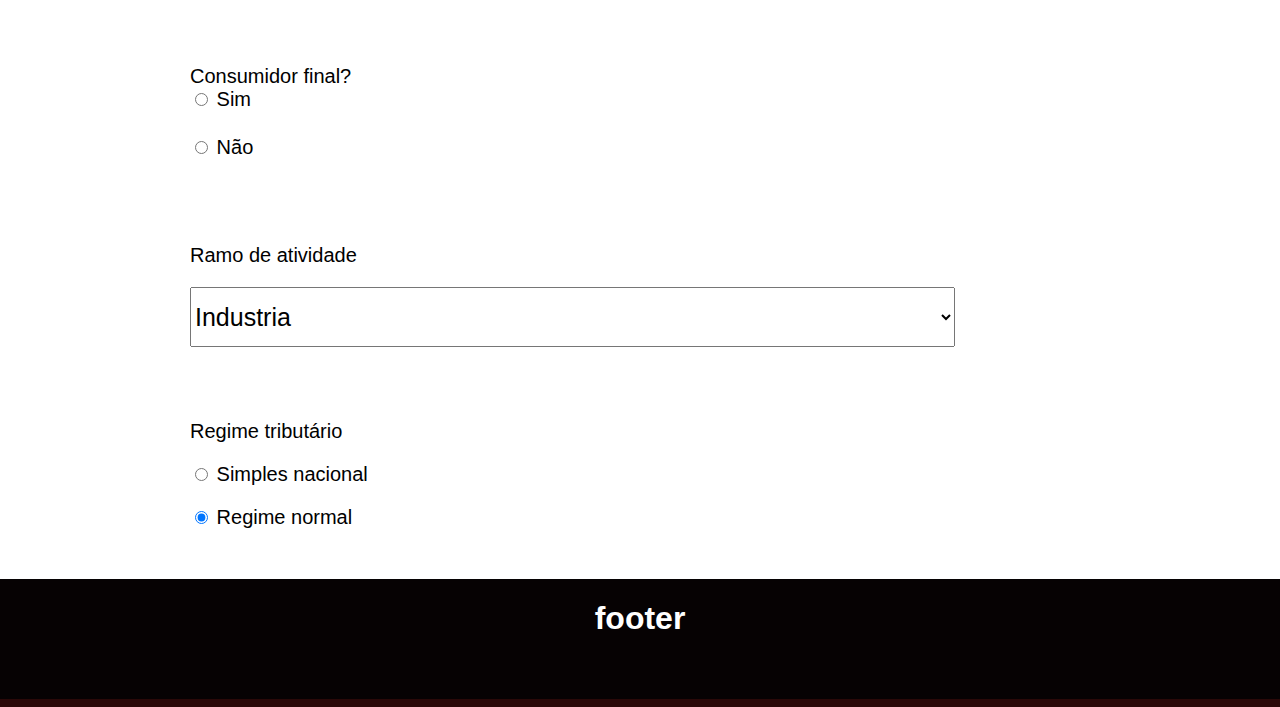
==== commit d3942c24: "ATUALIZAÇÃO" ====
--- a/Cadastro_com_Bootstrap.html
+++ b/Cadastro_com_Bootstrap.html
@@ -29,7 +29,7 @@
       
 
         <form action="Clientes">
-          <h2>Cadastrar Cliente</h2>
+          <h2>Cadastro Cliente</h2>
           <div class="checks">
             <div class="form-check">
               <input class="form-check-input" type="radio" name="flexRadioDefault" id="flexRadioDefault1">
--- a/style.css
+++ b/style.css
@@ -6,7 +6,7 @@
 
 .cab{
 
-    height: 60px;
+    height: 110px;
     display: flex;
     background-color: rgb(39, 12, 12);
     color: rgb(255, 255, 255);
@@ -17,22 +17,24 @@
     align-items: center;
     flex-direction: row;
     font-size: 50px;
-
- 
- 
-}
-.cab p{
+ 
+
+ 
+ 
+}
+.cab p,a{
     padding-top: 15px;
     font-family:Verdana, Geneva, Tahoma, sans-serif;
     border-right: 10px solid #850000;
     padding-right: 50px;
-  border-radius: 60px;
-  color: #f10e0e;
-    
+    border-radius: 60px;
+    color: #f10e0e;
+    transition: 300ms;
+
 }
 
 body{
-      background-color: rgb(97, 3, 3);
+      background-color: rgb(42, 8, 8);
       justify-content: center;
       display: flex;
       font-family:'Franklin Gothic Medium', 'Arial Narrow', Arial, sans-serif;
@@ -192,7 +194,7 @@
 }
 
 .cab a:hover{
-
+    border-right: 7px solid #fffea5;
     color: #ff0303;
 
 }   
